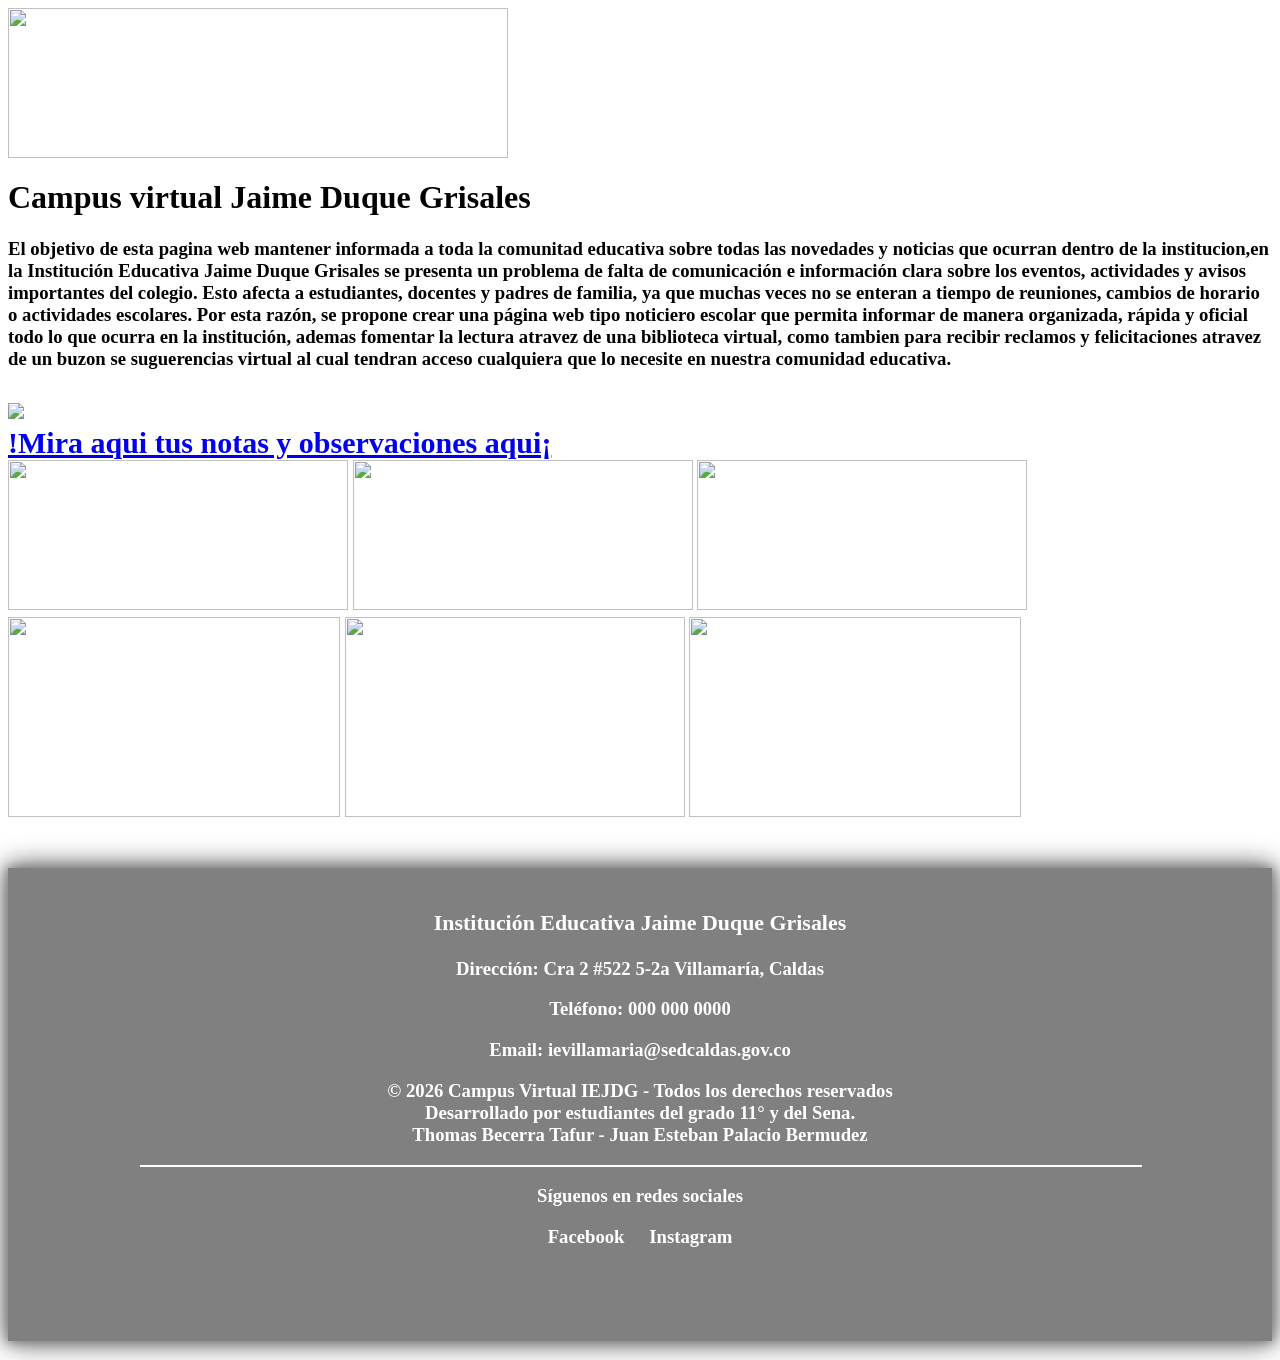
==== CAMPUS VIRTUAL IEJDG/index.html @ dc5af90e "Organizacion Repositorio en Carpetas" ====
<!DOCTYPE html>
<html>
<body style="background-image: url(fondoA.png);background-repeat: no-repeat;background-position: center;
    background-size: cover;
    background-attachment: fixed;">
<head>
    
  <img  src="escudo.jpg"style="display:block;" width="500"  height="150"> <h1 >Campus virtual Jaime Duque Grisales</h1>
<meta charset="UTF-8">
<link rel="stylesheet" href="style.css" />
</head>
<title>IEJDG </title>
    <head><h3>El objetivo de esta pagina web mantener informada a toda la comunitad educativa sobre todas las novedades y noticias que ocurran dentro de la institucion,en la Institución Educativa Jaime Duque Grisales se presenta un problema de falta de comunicación e información clara sobre los eventos, actividades y avisos importantes del colegio. Esto afecta a estudiantes, docentes y padres de familia, ya que muchas veces no se enteran a tiempo de reuniones, cambios de horario o actividades escolares. Por esta razón, se propone crear una página web tipo noticiero escolar que permita informar de manera organizada, rápida y oficial todo lo que ocurra en la institución, ademas fomentar la lectura atravez de una biblioteca virtual, como tambien para recibir reclamos y felicitaciones atravez de un buzon se suguerencias virtual al cual tendran acceso cualquiera que lo necesite en nuestra comunidad educativa.</b> </head>
<br>
<br><a style="font-size: 30px" href="https://iejaimeduque.academicanova.com/public/principal/ui/uiMain.php"> <img src="https://encrypted-tbn0.gstatic.com/images?q=tbn:ANd9GcRCWp6iGU2k9thrQYVrkrRL29l5ssEIzEZzPA&s"><br> !Mira aqui tus notas y observaciones aqui¡</a> 
<br><a style="font-size: 30px" href="https://drive.google.com/file/d/1xPgf06OXbnCzAPTFj8VKBf-esuqDMH3c/view?usp=sharing"> <img src="ESF.png" width="340" height="150"></a> 
<a style="font-size: 30px" href="http://127.0.0.1:3000/noticias.html?serverWindowId=fbf7a82c-fe37-4d6d-aae2-9425e8e55fc9"><img src="NSF.png" width="340" height="150"></a>
<a style="font-size: 30px" href="http://127.0.0.1:3000/biblioteca.html?serverWindowId=8980c516-6bf3-4749-b7ae-c2aa80b5b294"><img src="BVSF.png" width="330" height="150"></a>
<a style="font-size: 30px" href="http://127.0.0.1:3000/diario.html?serverWindowId=ca12b583-1135-48f7-a11e-4accbb3dfb1b"><img src="DSF.png" width="332" height="200"></a>
<a style="font-size: 30px" href="http://127.0.0.1:3000/buzon.html?serverWindowId=280139ab-741a-4a8c-bdb7-39a4e7d90222"><img src="BDSF.png" width="340" height="200"></a>
<a style="font-size: 30px" href="http://127.0.0.1:3000/constancias.html?serverWindowId=3f506eae-4afa-43a9-91d5-ac1d7627fcfc"><img src="LCDE.png" width="332" height="200"></a>
 
</body>
<br><br><br>
<footer style="
    background-color:grey;
    box-shadow:0 0 10px grey,
                0 0 20px grey,
                0 0 30px grey;
    color:white;
    width:100%;
    padding:20px 0;
    text-align:center;
    margin: top 1000px;">
    <div style="max-width:1000px; margin:auto;">
        
        <h3>Institución Educativa Jaime Duque Grisales</h3>
        
        <p>Dirección: Cra 2 #522 5-2a Villamaría, Caldas </p>
        <p> Teléfono: 000 000 0000 </p>
        <p>Email: ievillamaria@sedcaldas.gov.co </p>
        <p>
            © 2026 Campus Virtual IEJDG - Todos los derechos reservados <br>
            Desarrollado por estudiantes del grado 11° y del Sena. <br>
            Thomas Becerra Tafur - Juan Esteban Palacio Bermudez

        </p>
        
        <hr style="width: 100%; border:1px solid #ffffff;">
        
        <p>
            Síguenos en redes sociales
        </p>
        
        <a href="https://web.facebook.com/i.eJaimeDuque?locale=hi_IN&_rdc=1&_rdr#" style="color:white; margin:10px; text-decoration:none;">Facebook</a>
        <a href="#" style="color:white; margin:10px; text-decoration:none;">Instagram</a>
        <h6 style="width: 1px; color:grey">Th_JP</h6>
        
    </div>
</footer>
</html>
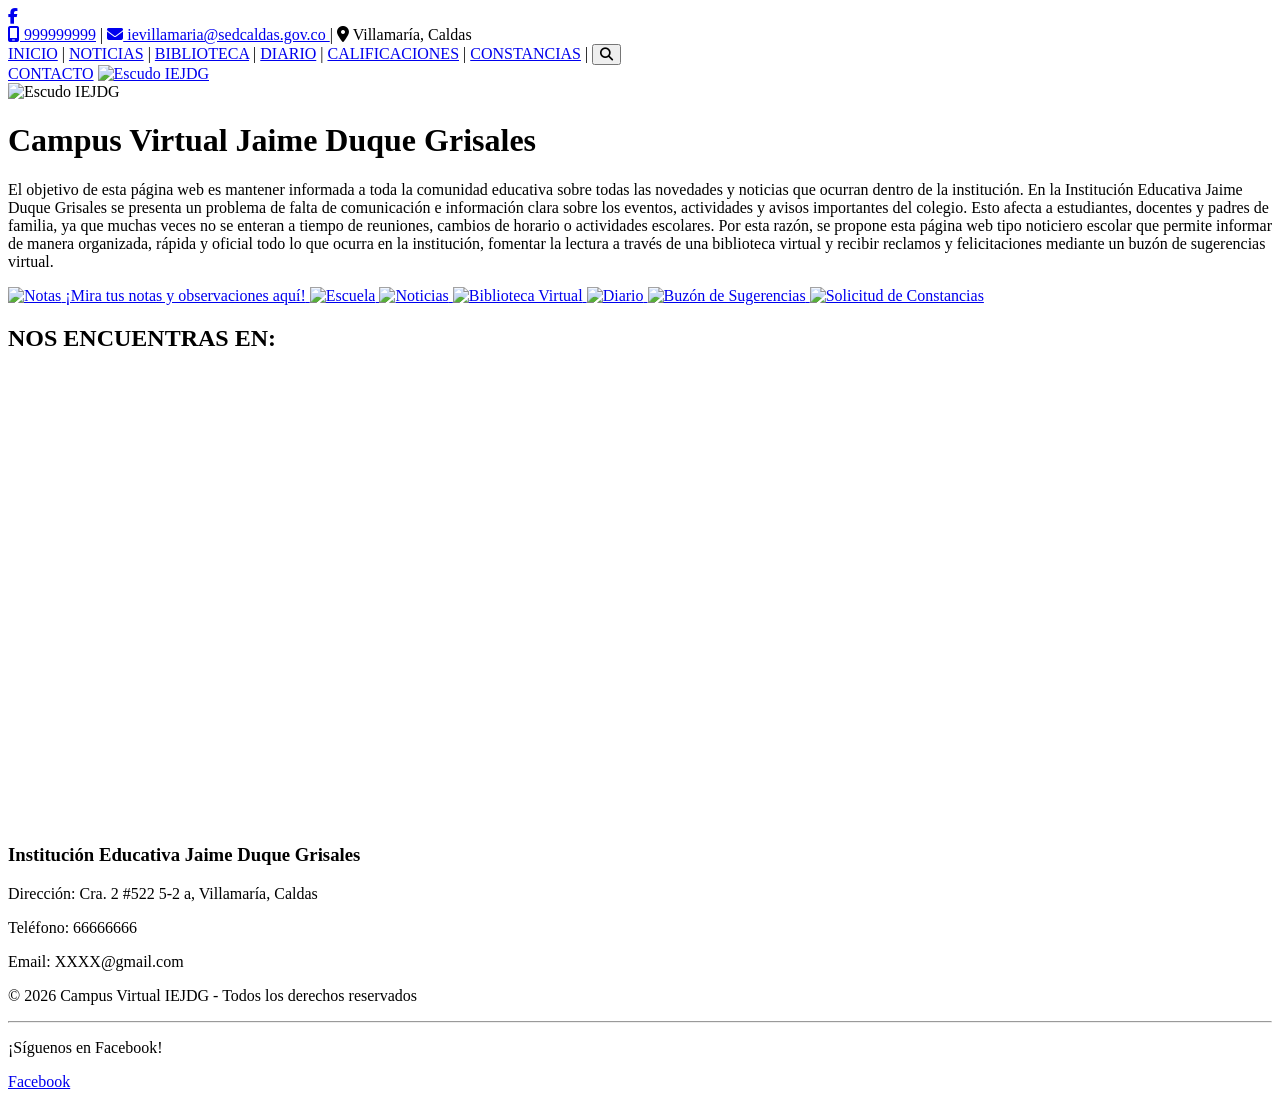
==== commit b803e5a1: "Jero" ====
--- a/CAMPUS VIRTUAL IEJDG/index.html
+++ b/CAMPUS VIRTUAL IEJDG/index.html
@@ -1,61 +1,141 @@
-<!DOCTYPE html>
-<html>
-<body style="background-image: url(fondoA.png);background-repeat: no-repeat;background-position: center;
-    background-size: cover;
-    background-attachment: fixed;">
-<head>
-    
-  <img  src="escudo.jpg"style="display:block;" width="500"  height="150"> <h1 >Campus virtual Jaime Duque Grisales</h1>
-<meta charset="UTF-8">
-<link rel="stylesheet" href="style.css" />
-</head>
-<title>IEJDG </title>
-    <head><h3>El objetivo de esta pagina web mantener informada a toda la comunitad educativa sobre todas las novedades y noticias que ocurran dentro de la institucion,en la Institución Educativa Jaime Duque Grisales se presenta un problema de falta de comunicación e información clara sobre los eventos, actividades y avisos importantes del colegio. Esto afecta a estudiantes, docentes y padres de familia, ya que muchas veces no se enteran a tiempo de reuniones, cambios de horario o actividades escolares. Por esta razón, se propone crear una página web tipo noticiero escolar que permita informar de manera organizada, rápida y oficial todo lo que ocurra en la institución, ademas fomentar la lectura atravez de una biblioteca virtual, como tambien para recibir reclamos y felicitaciones atravez de un buzon se suguerencias virtual al cual tendran acceso cualquiera que lo necesite en nuestra comunidad educativa.</b> </head>
-<br>
-<br><a style="font-size: 30px" href="https://iejaimeduque.academicanova.com/public/principal/ui/uiMain.php"> <img src="https://encrypted-tbn0.gstatic.com/images?q=tbn:ANd9GcRCWp6iGU2k9thrQYVrkrRL29l5ssEIzEZzPA&s"><br> !Mira aqui tus notas y observaciones aqui¡</a> 
-<br><a style="font-size: 30px" href="https://drive.google.com/file/d/1xPgf06OXbnCzAPTFj8VKBf-esuqDMH3c/view?usp=sharing"> <img src="ESF.png" width="340" height="150"></a> 
-<a style="font-size: 30px" href="http://127.0.0.1:3000/noticias.html?serverWindowId=fbf7a82c-fe37-4d6d-aae2-9425e8e55fc9"><img src="NSF.png" width="340" height="150"></a>
-<a style="font-size: 30px" href="http://127.0.0.1:3000/biblioteca.html?serverWindowId=8980c516-6bf3-4749-b7ae-c2aa80b5b294"><img src="BVSF.png" width="330" height="150"></a>
-<a style="font-size: 30px" href="http://127.0.0.1:3000/diario.html?serverWindowId=ca12b583-1135-48f7-a11e-4accbb3dfb1b"><img src="DSF.png" width="332" height="200"></a>
-<a style="font-size: 30px" href="http://127.0.0.1:3000/buzon.html?serverWindowId=280139ab-741a-4a8c-bdb7-39a4e7d90222"><img src="BDSF.png" width="340" height="200"></a>
-<a style="font-size: 30px" href="http://127.0.0.1:3000/constancias.html?serverWindowId=3f506eae-4afa-43a9-91d5-ac1d7627fcfc"><img src="LCDE.png" width="332" height="200"></a>
- 
-</body>
-<br><br><br>
-<footer style="
-    background-color:grey;
-    box-shadow:0 0 10px grey,
-                0 0 20px grey,
-                0 0 30px grey;
-    color:white;
-    width:100%;
-    padding:20px 0;
-    text-align:center;
-    margin: top 1000px;">
-    <div style="max-width:1000px; margin:auto;">
-        
-        <h3>Institución Educativa Jaime Duque Grisales</h3>
-        
-        <p>Dirección: Cra 2 #522 5-2a Villamaría, Caldas </p>
-        <p> Teléfono: 000 000 0000 </p>
-        <p>Email: ievillamaria@sedcaldas.gov.co </p>
-        <p>
-            © 2026 Campus Virtual IEJDG - Todos los derechos reservados <br>
-            Desarrollado por estudiantes del grado 11° y del Sena. <br>
-            Thomas Becerra Tafur - Juan Esteban Palacio Bermudez
-
-        </p>
-        
-        <hr style="width: 100%; border:1px solid #ffffff;">
-        
-        <p>
-            Síguenos en redes sociales
-        </p>
-        
-        <a href="https://web.facebook.com/i.eJaimeDuque?locale=hi_IN&_rdc=1&_rdr#" style="color:white; margin:10px; text-decoration:none;">Facebook</a>
-        <a href="#" style="color:white; margin:10px; text-decoration:none;">Instagram</a>
-        <h6 style="width: 1px; color:grey">Th_JP</h6>
-        
-    </div>
-</footer>
-</html>+<!DOCTYPE html>
+<html lang="es">
+<head>
+    <meta charset="UTF-8">
+    <meta name="viewport" content="width=device-width, initial-scale=1.0">
+    <title>Campus Virtual IEJDG</title>
+    <link rel="preconnect" href="https://fonts.googleapis.com">
+    <link rel="preconnect" href="https://fonts.gstatic.com" crossorigin>
+    <link href="https://fonts.googleapis.com/css2?family=Montserrat:wght@400;500;600;700;800;900&family=Open+Sans:wght@400;500;600;700&display=swap" rel="stylesheet">
+
+    <link rel="stylesheet" href="https://cdnjs.cloudflare.com/ajax/libs/font-awesome/6.5.1/css/all.min.css">
+    <link rel="stylesheet" href="css/style.css">
+
+</head>
+<body>
+
+ <!--Barra Superior-->
+<div class="top-bar">
+    <div class="top-bar-social">
+        <a href="https://web.facebook.com/i.eJaimeDuque?locale=hi_IN&_rdc=1&_rdr#" target="_blank" rel="noopener noreferrer" title="Facebook" aria-label="Facebook">
+            <i class="fa-brands fa-facebook-f"></i>
+        </a>
+    </div>
+    <div class="top-bar-contact">
+        <a href="tel:999999999"><i class="fa-solid fa-mobile-screen"></i> 999999999</a>
+        <span class="contact-sep">|</span>
+        <a href="javascript:void(0)" onclick="navigator.clipboard.writeText('ievillamaria@sedcaldas.gov.co'); alert('¡Correo copiado al portapapeles!');" title="Haz clic para copiar">
+            <i class="fa-solid fa-envelope"></i> ievillamaria@sedcaldas.gov.co
+        </a>
+        <span class="contact-sep">|</span>
+        <span><i class="fa-solid fa-location-dot"></i> Villamaría, Caldas</span>
+    </div>
+</div>
+ <!--Barra de Navegacion-->
+    <nav class="main-navbar">
+        <div class="navbar-container">
+            <div class="nav-links">
+                <a href="index.html" class="nav-item active">INICIO</a>
+                <span class="nav-sep">|</span>
+                <a href="pages/noticias.html" class="nav-item">NOTICIAS</a>
+                <span class="nav-sep">|</span>
+                <a href="pages/biblioteca.html" class="nav-item">BIBLIOTECA</a>
+                <span class="nav-sep">|</span>
+                <a href="pages/diario.html" class="nav-item">DIARIO</a>
+                <span class="nav-sep">|</span>
+                <a href="https://iejaimeduque.academicanova.com/public/principal/ui/uiMain.php" target="_blank" rel="noopener noreferrer" class="nav-item">CALIFICACIONES</a>
+                <span class="nav-sep">|</span>
+                <a href="pages/constancias.html" class="nav-item">CONSTANCIAS</a>
+                <span class="nav-sep">|</span>
+                <button class="nav-search-btn" title="Buscar" aria-label="Buscar"><i class="fa-solid fa-magnifying-glass"></i></button>
+            </div>
+            <div class="nav-actions">
+                <a href="pages/buzon.html" class="btn-contacto">CONTACTO</a>
+                <a href="index.html" class="nav-logo-link" title="Campus Virtual IEJDG">
+                    <img src="assets/img/ui/logo2.png" alt="Escudo IEJDG" class="nav-logo-img">
+                </a>
+            </div>
+        </div>
+    </nav>
+
+    <main>
+        <div class="hero-header">
+            <img src="assets/img/ui/escudo.jpg" alt="Escudo IEJDG" style="max-height: 90px; width: auto; margin: 0 auto 10px auto; display: block;">
+            <h1>Campus Virtual Jaime Duque Grisales</h1>
+        </div>
+
+        <div class="intro-card">
+            <p>
+                El objetivo de esta página web es mantener informada a toda la comunidad educativa sobre
+                todas las novedades y noticias que ocurran dentro de la institución. En la Institución
+                Educativa Jaime Duque Grisales se presenta un problema de falta de comunicación e
+                información clara sobre los eventos, actividades y avisos importantes del colegio.
+                Esto afecta a estudiantes, docentes y padres de familia, ya que muchas veces no se
+                enteran a tiempo de reuniones, cambios de horario o actividades escolares. Por esta
+                razón, se propone esta página web tipo noticiero escolar que permite informar de manera
+                organizada, rápida y oficial todo lo que ocurra en la institución, fomentar la lectura
+                a través de una biblioteca virtual y recibir reclamos y felicitaciones mediante un
+                buzón de sugerencias virtual.
+            </p>
+        </div>
+
+        <div class="portal-grid">
+            <a class="portal-card" href="https://iejaimeduque.academicanova.com/public/principal/ui/uiMain.php" target="_blank" rel="noopener noreferrer">
+                <img src="https://encrypted-tbn0.gstatic.com/images?q=tbn:ANd9GcRCWp6iGU2k9thrQYVrkrRL29l5ssEIzEZzPA&s" alt="Notas">
+                <span>¡Mira tus notas y observaciones aquí!</span>
+            </a>
+
+            <a class="portal-card" href="https://drive.google.com/file/d/1xPgf06OXbnCzAPTFj8VKBf-esuqDMH3c/view?usp=sharing" target="_blank" rel="noopener noreferrer">
+                <img src="assets/img/ui/ESF.png" width="340" height="150" alt="Escuela">
+            </a>
+
+            <a class="portal-card" href="pages/noticias.html">
+                <img src="assets/img/ui/NSF.png" width="340" height="150" alt="Noticias">
+            </a>
+
+            <a class="portal-card" href="pages/biblioteca.html">
+                <img src="assets/img/ui/BVSF.png" width="330" height="150" alt="Biblioteca Virtual">
+            </a>
+
+            <a class="portal-card" href="pages/diario.html">
+                <img src="assets/img/ui/DSF.png" width="332" height="200" alt="Diario">
+            </a>
+
+            <a class="portal-card" href="pages/buzon.html">
+                <img src="assets/img/ui/BDSF.png" width="340" height="200" alt="Buzón de Sugerencias">
+            </a>
+
+            <a class="portal-card" href="pages/constancias.html">
+                <img src="assets/img/ui/LCDE.png" width="332" height="200" alt="Solicitud de Constancias">
+            </a>
+        </div>
+
+        <div class="map-section">
+            <h2>NOS ENCUENTRAS EN:</h2>
+            <div class="map-container">
+                <iframe src="https://www.google.com/maps/embed?pb=!1m18!1m12!1m3!1d3974.337598403571!2d-75.5131866!3d5.0489049999999995!2m3!1f0!2f0!3f0!3m2!1i1024!2i768!4f13.1!3m3!1m2!1s0x8e47654501c96965%3A0x1dcbb03bae589bd1!2sInstituci%C3%B3n%20Educativa%20Jaime%20Duque%20Grisales!5e0!3m2!1ses-419!2sco!4v1788229462669!5m2!1ses-419!2sco" width="600" height="450" style="border:0;" allowfullscreen="" loading="lazy" referrerpolicy="strict-origin-when-cross-origin"></iframe>
+            </div>
+        </div>
+    </main>
+
+    <footer class="site-footer">
+        <div class="footer-inner">
+            <h3>Institución Educativa Jaime Duque Grisales</h3>
+            <p>Dirección: Cra. 2 #522 5-2 a, Villamaría, Caldas</p>
+            <p>Teléfono: 66666666</p>
+            <p>Email: XXXX@gmail.com</p>
+            <p>
+                © 2026 Campus Virtual IEJDG - Todos los derechos reservados<br>
+                
+            </p>
+            <hr>
+            <p>¡Síguenos en Facebook!</p>
+            <div class="social-links">
+                <a href="https://www.facebook.com/profile.php?id=61564701882263" target="_blank" rel="noopener noreferrer">Facebook</a>
+            </div>
+
+        </div>
+    </footer>
+
+</body>
+</html>
